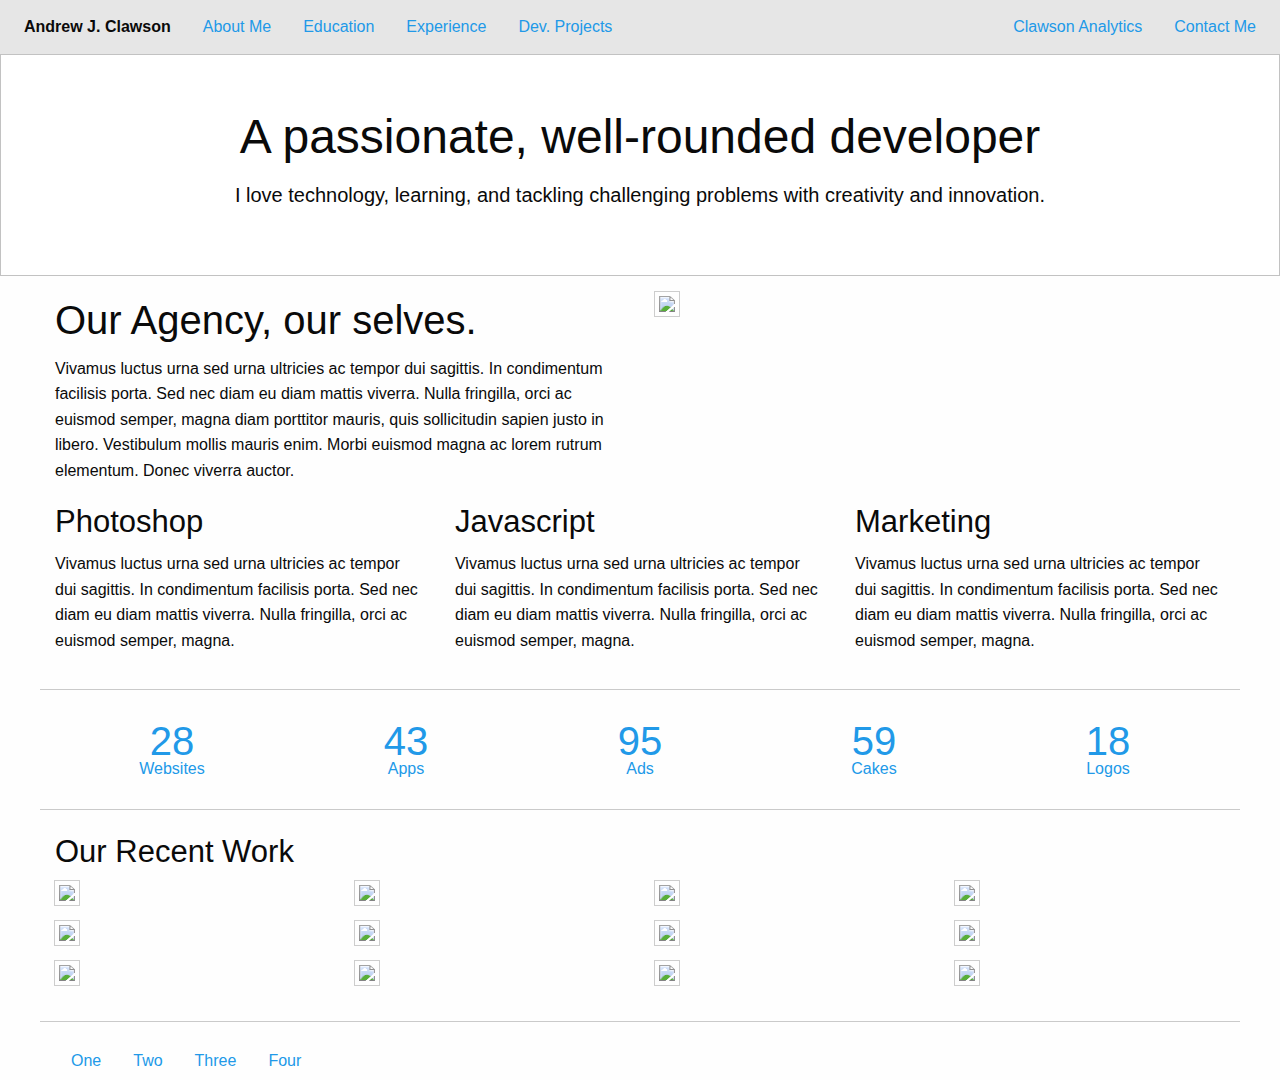
==== index.html @ dc00bdb7 "Updated header text. Next steps: background images." ====
<!doctype html>
<html class="no-js" lang="en">
  <head>
    <meta charset="utf-8" />
    <meta name="viewport" content="width=device-width, initial-scale=1.0" />
    <title>Andrew J. Clawson</title>
    <link rel="stylesheet" href="styles/foundation-6.2.1-complete/css/foundation.min.css">
  </head>
  <body>

    <!-- Start Top Bar -->
    <div class="top-bar">
      <div class="top-bar-left">
        <ul class="menu">
          <li class="menu-text">Andrew J. Clawson</li>
          <li><a href="#">About Me</a></li>
          <li><a href="#">Education</a></li>
          <li><a href="#">Experience</a></li>
          <li><a href="#">Dev. Projects</a></li>
        </ul>
      </div>
      <div class="top-bar-right">
        <ul class="menu">
          <li><a href="#"></a></li>
          <li><a href="#">Clawson Analytics</a></li>
          <li><a href="#">Contact Me</a></li>

        </ul>
      </div>
    </div>
    <!-- End Top Bar -->

    <div class="callout large" id="homepage-header">
      <div class="row column text-center">
        <h1>A passionate, well-rounded developer</h1>
        <p class="lead">
          I love technology, learning, and tackling challenging
          problems with creativity and innovation.
        </p>
        <!--
        <a href="#" class="button large">Learn More</a>
        <a href="#" class="button large hollow">Learn Less</a>
      -->
      </div>
    </div>

    <div class="row">
      <div class="medium-6 columns medium-push-6">
        <img class="thumbnail" src="http://placehold.it/750x350">
      </div>
      <div class="medium-6 columns medium-pull-6">
        <h2>Our Agency, our selves.</h2>
        <p>Vivamus luctus urna sed urna ultricies ac tempor dui sagittis. In condimentum facilisis porta. Sed nec diam eu diam mattis viverra. Nulla fringilla, orci ac euismod semper, magna diam porttitor mauris, quis sollicitudin sapien justo in libero. Vestibulum mollis mauris enim. Morbi euismod magna ac lorem rutrum elementum. Donec viverra auctor.</p>
      </div>
    </div>

    <div class="row">
      <div class="medium-4 columns">
        <h3>Photoshop</h3>
        <p>Vivamus luctus urna sed urna ultricies ac tempor dui sagittis. In condimentum facilisis porta. Sed nec diam eu diam mattis viverra. Nulla fringilla, orci ac euismod semper, magna.</p>
      </div>
      <div class="medium-4 columns">
        <h3>Javascript</h3>
        <p>Vivamus luctus urna sed urna ultricies ac tempor dui sagittis. In condimentum facilisis porta. Sed nec diam eu diam mattis viverra. Nulla fringilla, orci ac euismod semper, magna.</p>
      </div>
      <div class="medium-4 columns">
        <h3>Marketing</h3>
        <p>Vivamus luctus urna sed urna ultricies ac tempor dui sagittis. In condimentum facilisis porta. Sed nec diam eu diam mattis viverra. Nulla fringilla, orci ac euismod semper, magna.</p>
      </div>
    </div>

    <hr>

    <div class="row column">
      <ul class="vertical medium-horizontal menu expanded text-center">
        <li><a href="#"><div class="stat">28</div><span>Websites</span></a></li>
        <li><a href="#"><div class="stat">43</div><span>Apps</span></a></li>
        <li><a href="#"><div class="stat">95</div><span>Ads</span></a></li>
        <li><a href="#"><div class="stat">59</div><span>Cakes</span></a></li>
        <li><a href="#"><div class="stat">18</div><span>Logos</span></a></li>
      </ul>
    </div>

    <hr>

    <div class="row column">
      <h3>Our Recent Work</h3>
    </div>

    <div class="row medium-up-3 large-up-4">
      <div class="column">
        <img class="thumbnail" src="http://placehold.it/550x550">
      </div>
      <div class="column">
        <img class="thumbnail" src="http://placehold.it/550x550">
      </div>
      <div class="column">
        <img class="thumbnail" src="http://placehold.it/550x550">
      </div>
      <div class="column">
        <img class="thumbnail" src="http://placehold.it/550x550">
      </div>
      <div class="column">
        <img class="thumbnail" src="http://placehold.it/550x550">
      </div>
      <div class="column">
        <img class="thumbnail" src="http://placehold.it/550x550">
      </div>
      <div class="column">
        <img class="thumbnail" src="http://placehold.it/550x550">
      </div>
      <div class="column">
        <img class="thumbnail" src="http://placehold.it/550x550">
      </div>
      <div class="column">
        <img class="thumbnail" src="http://placehold.it/550x550">
      </div>
      <div class="column">
        <img class="thumbnail" src="http://placehold.it/550x550">
      </div>
      <div class="column">
        <img class="thumbnail" src="http://placehold.it/550x550">
      </div>
      <div class="column">
        <img class="thumbnail" src="http://placehold.it/550x550">
      </div>
    </div>

    <hr>

    <div class="row column">
      <ul class="menu">
        <li><a href="#">One</a></li>
        <li><a href="#">Two</a></li>
        <li><a href="#">Three</a></li>
        <li><a href="#">Four</a></li>
      </ul>
    </div>

    <!--<script src="https://code.jquery.com/jquery-2.1.4.min.js"></script>
    <script src="http://dhbhdrzi4tiry.cloudfront.net/cdn/sites/foundation.js"></script>
  -->
    <script src="styles/foundation-6.2.1-complete/js/vendor/jquery.js"></script>
    <script src="styles/foundation-6.2.1-complete/js/vendor/foundation.js"></script>
    <script>
      $(document).foundation();
    </script>
  </body>
</html>
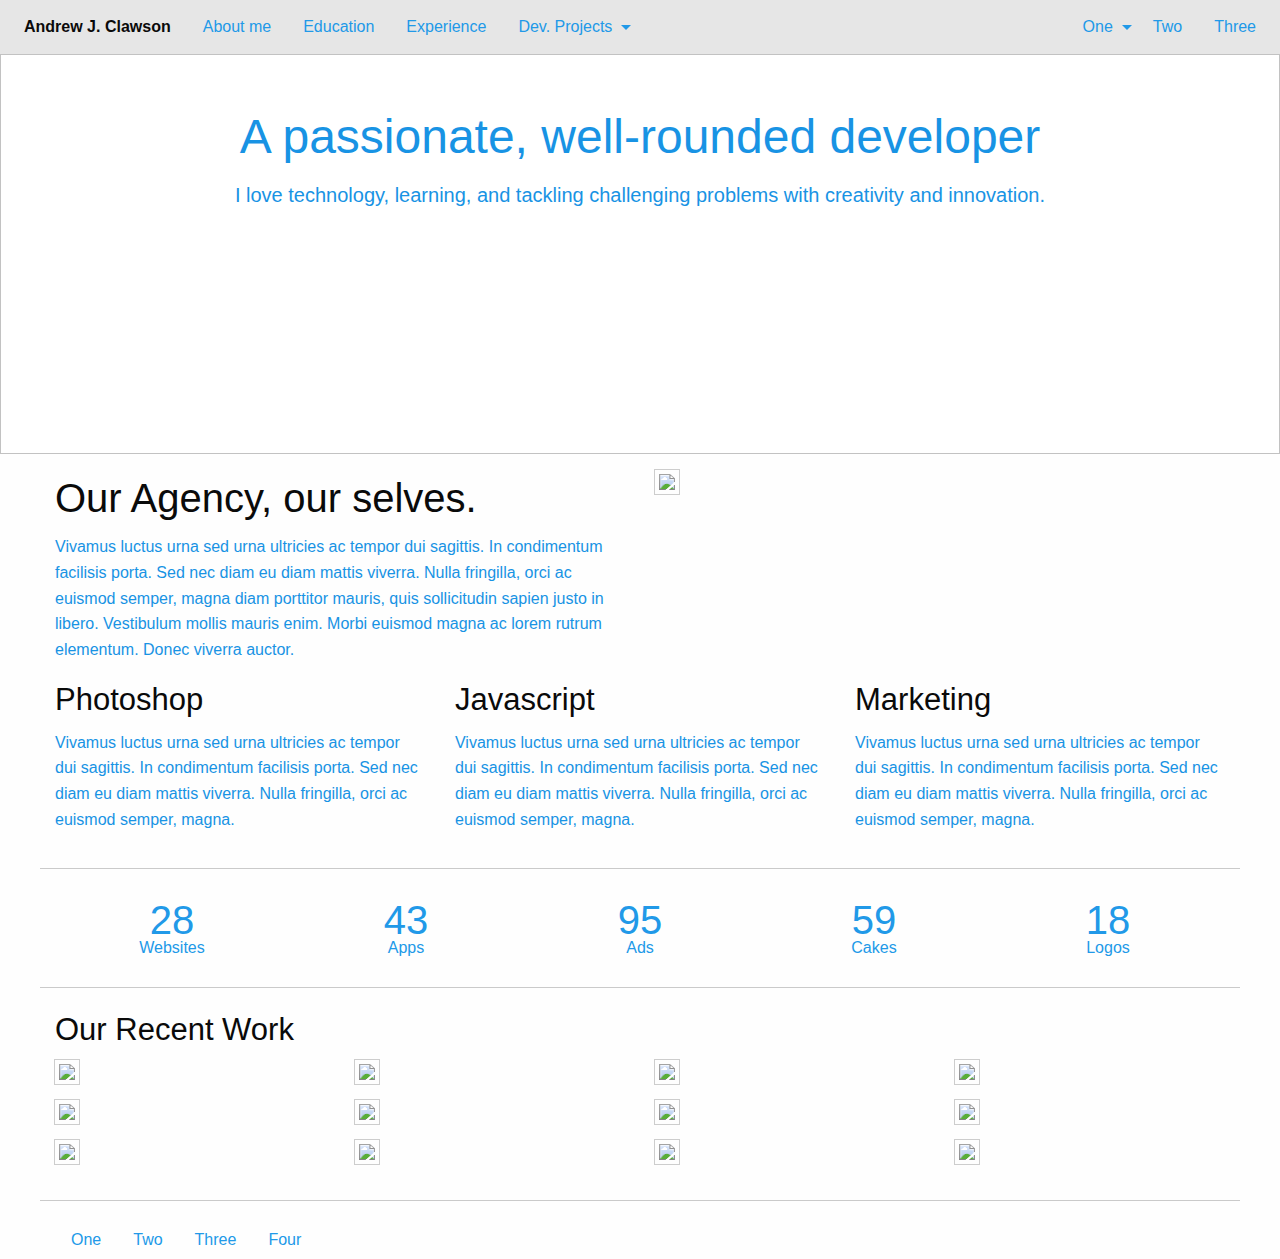
==== commit b254072b: "Top bar menu." ====
--- a/index.html
+++ b/index.html
@@ -1,22 +1,74 @@
 <!doctype html>
-<html class="no-js" lang="en">
+<html lang="en">
   <head>
     <meta charset="utf-8" />
     <meta name="viewport" content="width=device-width, initial-scale=1.0" />
     <title>Andrew J. Clawson</title>
     <link rel="stylesheet" href="styles/foundation-6.2.1-complete/css/foundation.min.css">
+    <link rel="stylesheet" href="styles/foundation-6.2.1-complete/css/app.css">
   </head>
   <body>
 
     <!-- Start Top Bar -->
+
+    <div class="title-bar" data-responsive-toggle="main-menu" data-hide-for="medium">
+      <button class="menu-icon" type="button" data-toggle></button>
+      <div class="title-bar-title">Menu</div>
+    </div>
+
+  <div class="top-bar" id="main-menu">
+    <div class="top-bar-left">
+      <ul class="dropdown menu" data-dropdown-menu>
+        <li class="menu-text">Andrew J. Clawson</li>
+        <li><a>About me</a></li>
+        <li><a href="#">Education</a></li>
+        <li><a href="#">Experience</a></li>
+        <li class="has-submenu">
+          <a href="#">Dev. Projects</a>
+          <ul class="submenu menu vertical" data-submenu>
+            <li><a href="#">Elemental School Solutions</a></li>
+            <li><a href="#">essweb.com</a></li>
+            <li><a href="#">thepipeador.clawsonanalytics.com</a></li>
+            <li><a href="#">Statistical Analysis</a></li>
+            <li><a href="#">Mobile Development</a></li>
+          </ul>
+        </li>
+      </ul>
+    </div>
+    <div class="top-bar-right">
+      <ul class="menu" data-responsive-menu="drilldown medium-dropdown">
+        <li class="has-submenu">
+          <a href="#">One</a>
+          <ul class="submenu menu vertical" data-submenu>
+            <li><a href="#">One</a></li>
+            <li><a href="#">Two</a></li>
+            <li><a href="#">Three</a></li>
+          </ul>
+        </li>
+        <li><a href="#">Two</a></li>
+        <li><a href="#">Three</a></li>
+      </ul>
+    </div>
+  </div>
+    <!--
     <div class="top-bar">
       <div class="top-bar-left">
         <ul class="menu">
           <li class="menu-text">Andrew J. Clawson</li>
           <li><a href="#">About Me</a></li>
           <li><a href="#">Education</a></li>
-          <li><a href="#">Experience</a></li>
-          <li><a href="#">Dev. Projects</a></li>
+          <li><a href="#">Work Experience</a></li>
+          <li>
+            <a href="#">Dev. Projects</a>
+            <ul class="menu vertical">
+              <li><a>Overview</a></li>
+              <li><a>Elemental School Solutions</a></li>
+              <li><a>Web Development</a></li>
+              <li><a>Statistical Analysis</a></li>
+              <li><a>Mobile Development</a></li>
+
+            </ul>
+          </li>
         </ul>
       </div>
       <div class="top-bar-right">
@@ -28,6 +80,7 @@
         </ul>
       </div>
     </div>
+  -->
     <!-- End Top Bar -->
 
     <div class="callout large" id="homepage-header">
--- a/styles/foundation-6.2.1-complete/css/app.css
+++ b/styles/foundation-6.2.1-complete/css/app.css
@@ -0,0 +1,63 @@
+#homepage-header
+{
+  height:400px;
+  background-image:url("images/mountains.jpg");
+  background-size:cover;
+
+}
+
+#homepage-header h1, p
+{
+  color:#1893e4;
+}
+
+
+.hero {
+  background: url("http://wallpoper.com/images/00/34/39/15/circuit-pcb_00343915.jpg") no-repeat center center;
+  background-size: cover;
+  height: 100vh; }
+  .hero:before {
+    content: '';
+    position: absolute;
+    top: 0;
+    right: 0;
+    bottom: 0;
+    left: 0;
+    background-image: linear-gradient(to bottom right, #002f4b, #dc4225);
+    opacity: .8; }
+  .hero .intro {
+    padding: 3rem;
+    position: relative;
+    top: 50%;
+    transform: translateY(-50%); }
+  .hero h1 {
+    color: #fff;
+    font-size: 1.5rem;
+    line-height: 1.5em;
+    letter-spacing: -0.025em;
+    font-weight: 300;
+    text-align: center; }
+  .hero p {
+    color: #fff;
+    line-height: 1.75em;
+    font-weight: 200;
+    text-align: center;
+    margin-bottom: 2rem; }
+  .hero .tech-img {
+    background: url("http://static.pexels.com/wp-content/uploads/2015/02/apple-hand-iphone-6-4322-525x350.jpg") no-repeat center center;
+    background-size: cover;
+    height: 9rem;
+    width: 9rem;
+    border-radius: 50%;
+    display: block;
+    margin: 0 auto; }
+  @media only screen and (min-width: 40.063em) {
+    .hero .tech-img {
+      height: 18rem;
+      width: 18rem; }
+    .hero h1 {
+      padding-top: 4.5rem;
+      text-align: right;
+      font-size: 2.5rem; }
+    .hero p {
+      text-align: right; } }
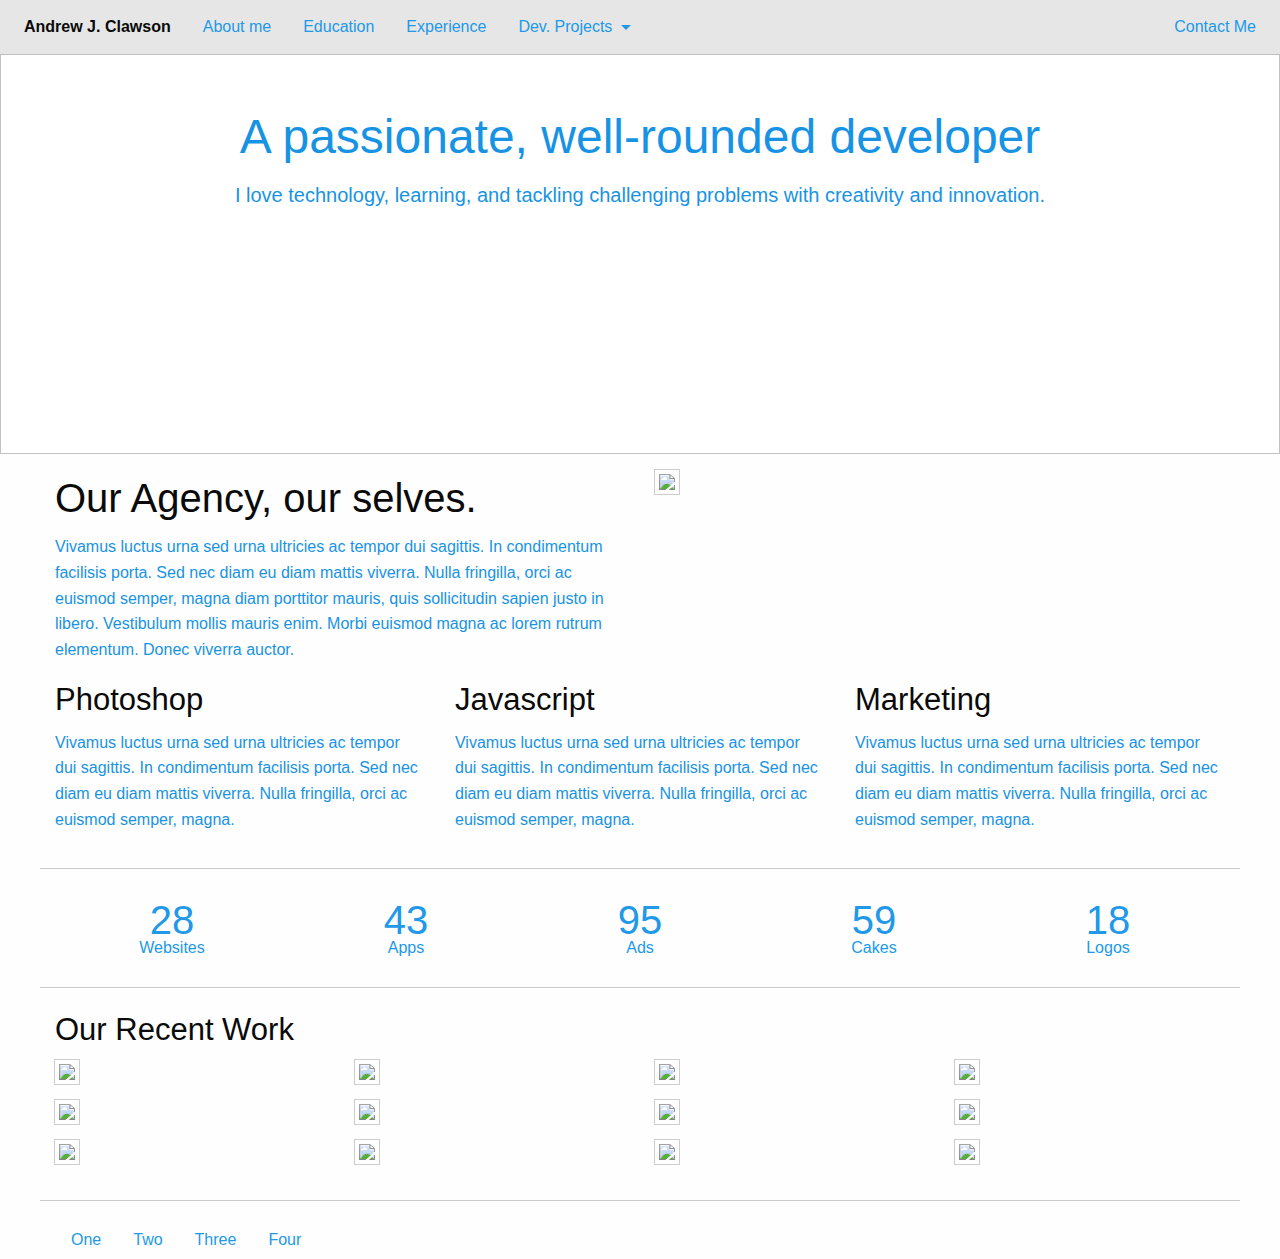
==== commit a22220d9: "Modified topbar menu." ====
--- a/index.html
+++ b/index.html
@@ -37,16 +37,7 @@
     </div>
     <div class="top-bar-right">
       <ul class="menu" data-responsive-menu="drilldown medium-dropdown">
-        <li class="has-submenu">
-          <a href="#">One</a>
-          <ul class="submenu menu vertical" data-submenu>
-            <li><a href="#">One</a></li>
-            <li><a href="#">Two</a></li>
-            <li><a href="#">Three</a></li>
-          </ul>
-        </li>
-        <li><a href="#">Two</a></li>
-        <li><a href="#">Three</a></li>
+        <li class="has-submenu"><a href="#">Contact Me</a></li>
       </ul>
     </div>
   </div>
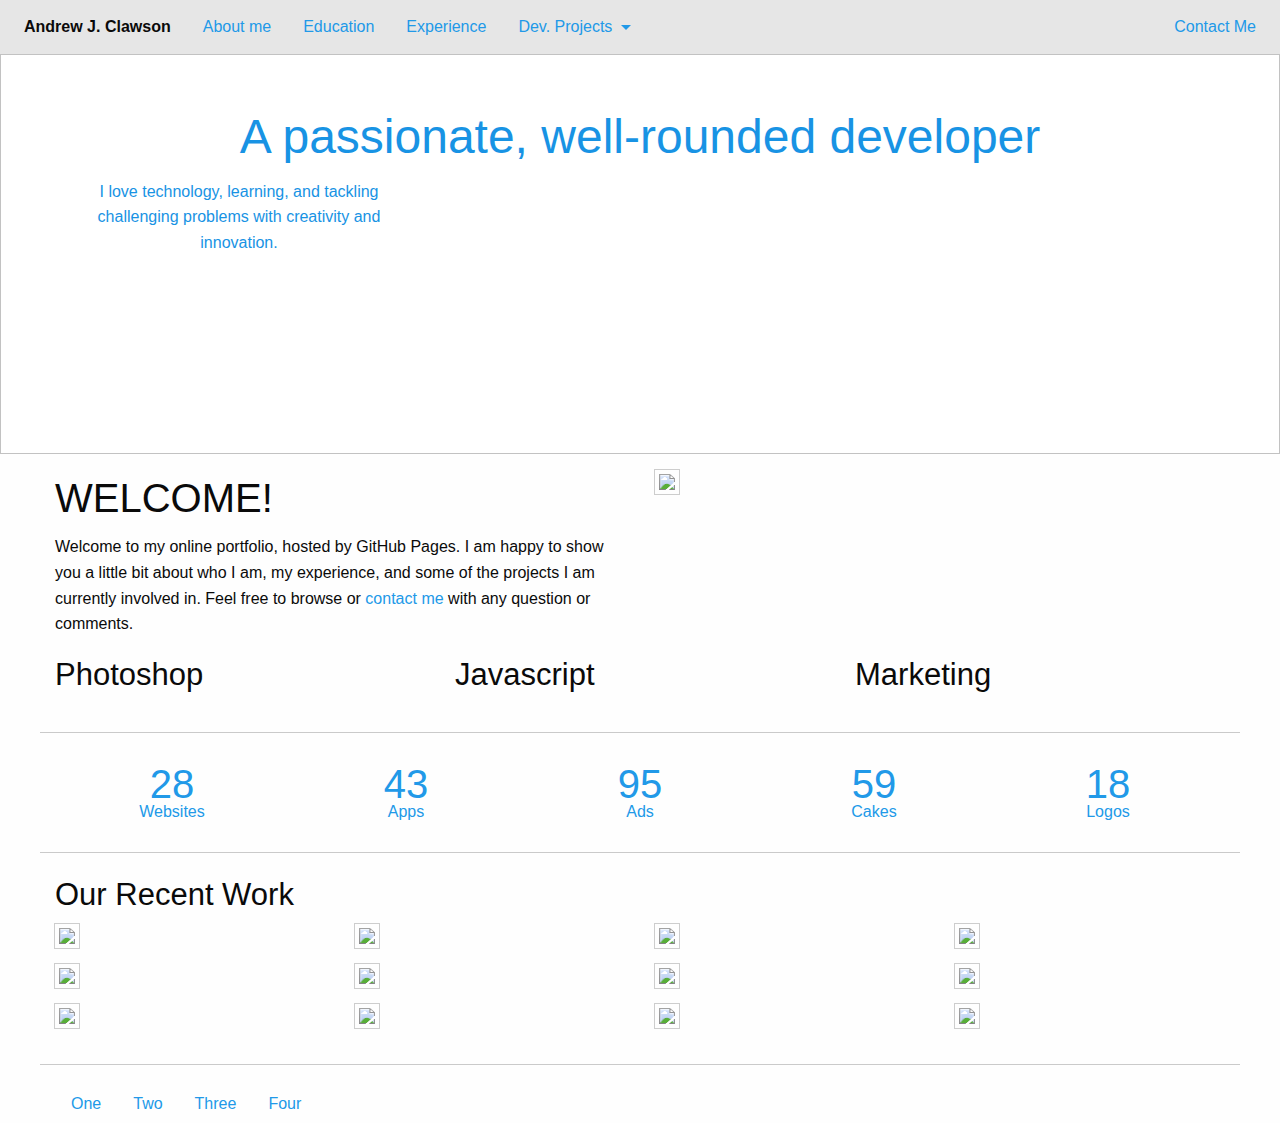
==== commit fa239f95: "More work." ====
--- a/index.html
+++ b/index.html
@@ -41,43 +41,13 @@
       </ul>
     </div>
   </div>
-    <!--
-    <div class="top-bar">
-      <div class="top-bar-left">
-        <ul class="menu">
-          <li class="menu-text">Andrew J. Clawson</li>
-          <li><a href="#">About Me</a></li>
-          <li><a href="#">Education</a></li>
-          <li><a href="#">Work Experience</a></li>
-          <li>
-            <a href="#">Dev. Projects</a>
-            <ul class="menu vertical">
-              <li><a>Overview</a></li>
-              <li><a>Elemental School Solutions</a></li>
-              <li><a>Web Development</a></li>
-              <li><a>Statistical Analysis</a></li>
-              <li><a>Mobile Development</a></li>
 
-            </ul>
-          </li>
-        </ul>
-      </div>
-      <div class="top-bar-right">
-        <ul class="menu">
-          <li><a href="#"></a></li>
-          <li><a href="#">Clawson Analytics</a></li>
-          <li><a href="#">Contact Me</a></li>
-
-        </ul>
-      </div>
-    </div>
-  -->
     <!-- End Top Bar -->
 
     <div class="callout large" id="homepage-header">
       <div class="row column text-center">
         <h1>A passionate, well-rounded developer</h1>
-        <p class="lead">
+        <p id="homepage-lead">
           I love technology, learning, and tackling challenging
           problems with creativity and innovation.
         </p>
@@ -93,23 +63,34 @@
         <img class="thumbnail" src="http://placehold.it/750x350">
       </div>
       <div class="medium-6 columns medium-pull-6">
-        <h2>Our Agency, our selves.</h2>
-        <p>Vivamus luctus urna sed urna ultricies ac tempor dui sagittis. In condimentum facilisis porta. Sed nec diam eu diam mattis viverra. Nulla fringilla, orci ac euismod semper, magna diam porttitor mauris, quis sollicitudin sapien justo in libero. Vestibulum mollis mauris enim. Morbi euismod magna ac lorem rutrum elementum. Donec viverra auctor.</p>
+        <h2>WELCOME!</h2>
+        <p>
+          Welcome to my online portfolio, hosted by GitHub Pages. I am happy
+          to show you a little bit about who I am, my experience, and some of
+          the projects I am currently involved in.  Feel free to browse or
+          <a>contact me</a> with any question or comments.
+        </p>
       </div>
     </div>
 
     <div class="row">
       <div class="medium-4 columns">
         <h3>Photoshop</h3>
-        <p>Vivamus luctus urna sed urna ultricies ac tempor dui sagittis. In condimentum facilisis porta. Sed nec diam eu diam mattis viverra. Nulla fringilla, orci ac euismod semper, magna.</p>
+        <p>
+
+        </p>
       </div>
       <div class="medium-4 columns">
         <h3>Javascript</h3>
-        <p>Vivamus luctus urna sed urna ultricies ac tempor dui sagittis. In condimentum facilisis porta. Sed nec diam eu diam mattis viverra. Nulla fringilla, orci ac euismod semper, magna.</p>
+        <p>
+
+        </p>
       </div>
       <div class="medium-4 columns">
         <h3>Marketing</h3>
-        <p>Vivamus luctus urna sed urna ultricies ac tempor dui sagittis. In condimentum facilisis porta. Sed nec diam eu diam mattis viverra. Nulla fringilla, orci ac euismod semper, magna.</p>
+        <p>
+
+        </p>
       </div>
     </div>
 
--- a/styles/foundation-6.2.1-complete/css/app.css
+++ b/styles/foundation-6.2.1-complete/css/app.css
@@ -6,58 +6,13 @@
 
 }
 
-#homepage-header h1, p
+#homepage-header h1
 {
   color:#1893e4;
 }
 
-
-.hero {
-  background: url("http://wallpoper.com/images/00/34/39/15/circuit-pcb_00343915.jpg") no-repeat center center;
-  background-size: cover;
-  height: 100vh; }
-  .hero:before {
-    content: '';
-    position: absolute;
-    top: 0;
-    right: 0;
-    bottom: 0;
-    left: 0;
-    background-image: linear-gradient(to bottom right, #002f4b, #dc4225);
-    opacity: .8; }
-  .hero .intro {
-    padding: 3rem;
-    position: relative;
-    top: 50%;
-    transform: translateY(-50%); }
-  .hero h1 {
-    color: #fff;
-    font-size: 1.5rem;
-    line-height: 1.5em;
-    letter-spacing: -0.025em;
-    font-weight: 300;
-    text-align: center; }
-  .hero p {
-    color: #fff;
-    line-height: 1.75em;
-    font-weight: 200;
-    text-align: center;
-    margin-bottom: 2rem; }
-  .hero .tech-img {
-    background: url("http://static.pexels.com/wp-content/uploads/2015/02/apple-hand-iphone-6-4322-525x350.jpg") no-repeat center center;
-    background-size: cover;
-    height: 9rem;
-    width: 9rem;
-    border-radius: 50%;
-    display: block;
-    margin: 0 auto; }
-  @media only screen and (min-width: 40.063em) {
-    .hero .tech-img {
-      height: 18rem;
-      width: 18rem; }
-    .hero h1 {
-      padding-top: 4.5rem;
-      text-align: right;
-      font-size: 2.5rem; }
-    .hero p {
-      text-align: right; } }
+#homepage-lead{
+  width:350px;
+  color:#1893e4;
+  text-align:center;
+}
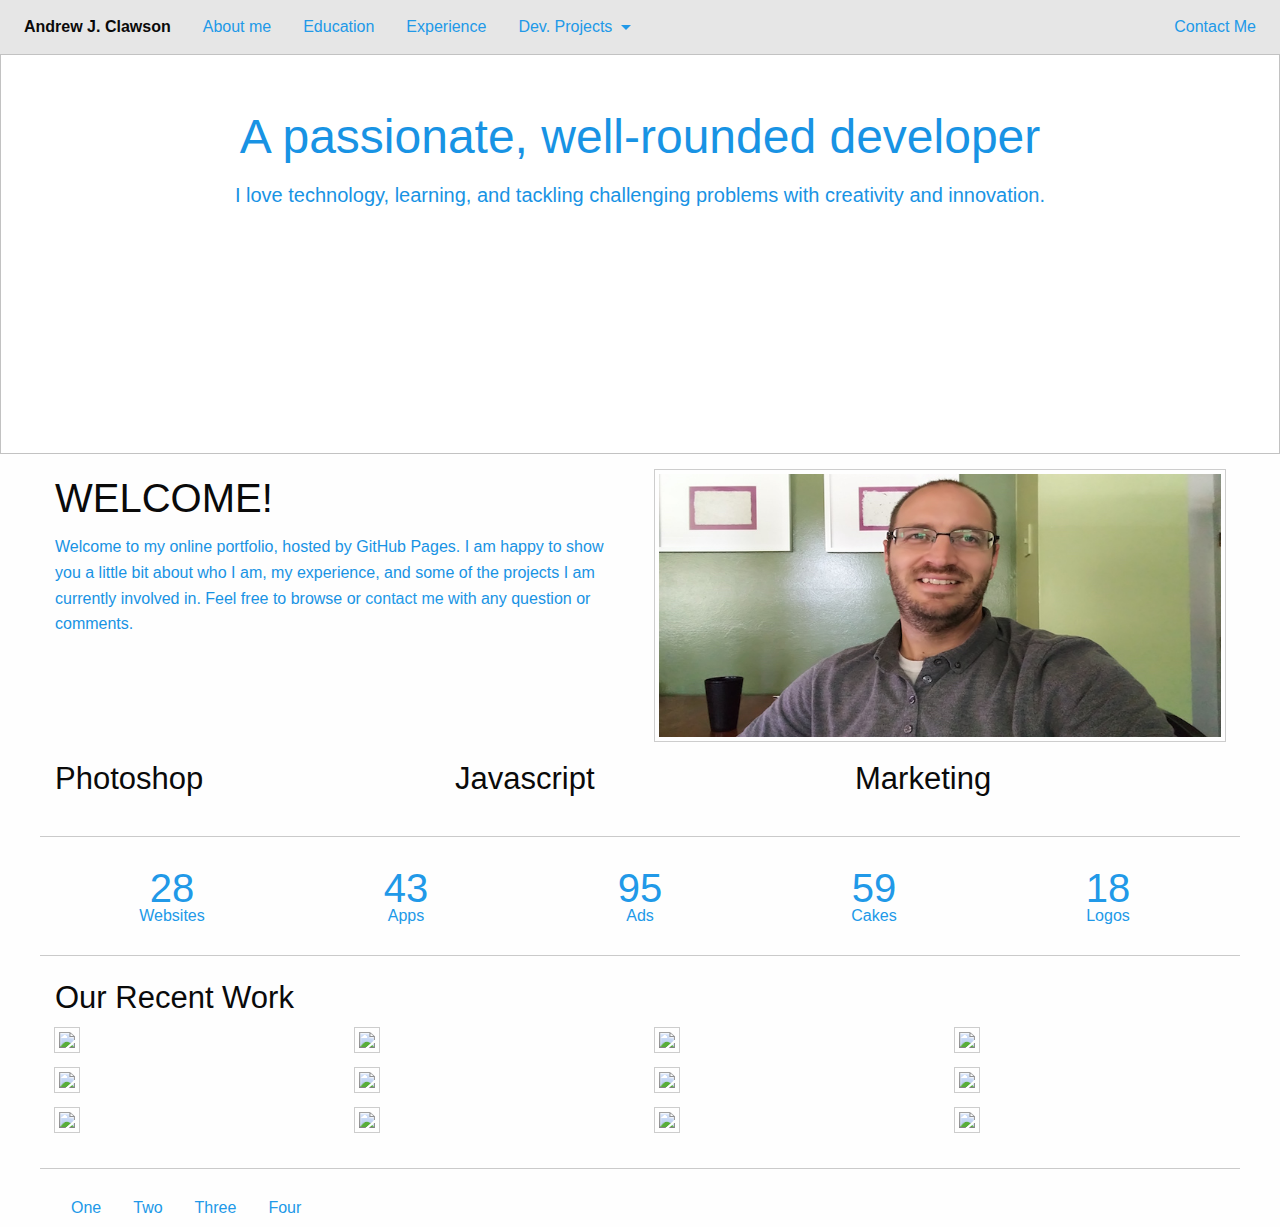
==== commit 48e51010: "Added images. href to about.html." ====
--- a/index.html
+++ b/index.html
@@ -20,7 +20,7 @@
     <div class="top-bar-left">
       <ul class="dropdown menu" data-dropdown-menu>
         <li class="menu-text">Andrew J. Clawson</li>
-        <li><a>About me</a></li>
+        <li><a href="about.html">About me</a></li>
         <li><a href="#">Education</a></li>
         <li><a href="#">Experience</a></li>
         <li class="has-submenu">
@@ -47,7 +47,7 @@
     <div class="callout large" id="homepage-header">
       <div class="row column text-center">
         <h1>A passionate, well-rounded developer</h1>
-        <p id="homepage-lead">
+        <p class="lead">
           I love technology, learning, and tackling challenging
           problems with creativity and innovation.
         </p>
@@ -60,7 +60,7 @@
 
     <div class="row">
       <div class="medium-6 columns medium-push-6">
-        <img class="thumbnail" src="http://placehold.it/750x350">
+        <img class="thumbnail" src="styles/foundation-6.2.1-complete/css/images/me1.jpg">
       </div>
       <div class="medium-6 columns medium-pull-6">
         <h2>WELCOME!</h2>
--- a/styles/foundation-6.2.1-complete/css/app.css
+++ b/styles/foundation-6.2.1-complete/css/app.css
@@ -6,13 +6,8 @@
 
 }
 
-#homepage-header h1
+#homepage-header h1,p
 {
+  
   color:#1893e4;
 }
-
-#homepage-lead{
-  width:350px;
-  color:#1893e4;
-  text-align:center;
-}
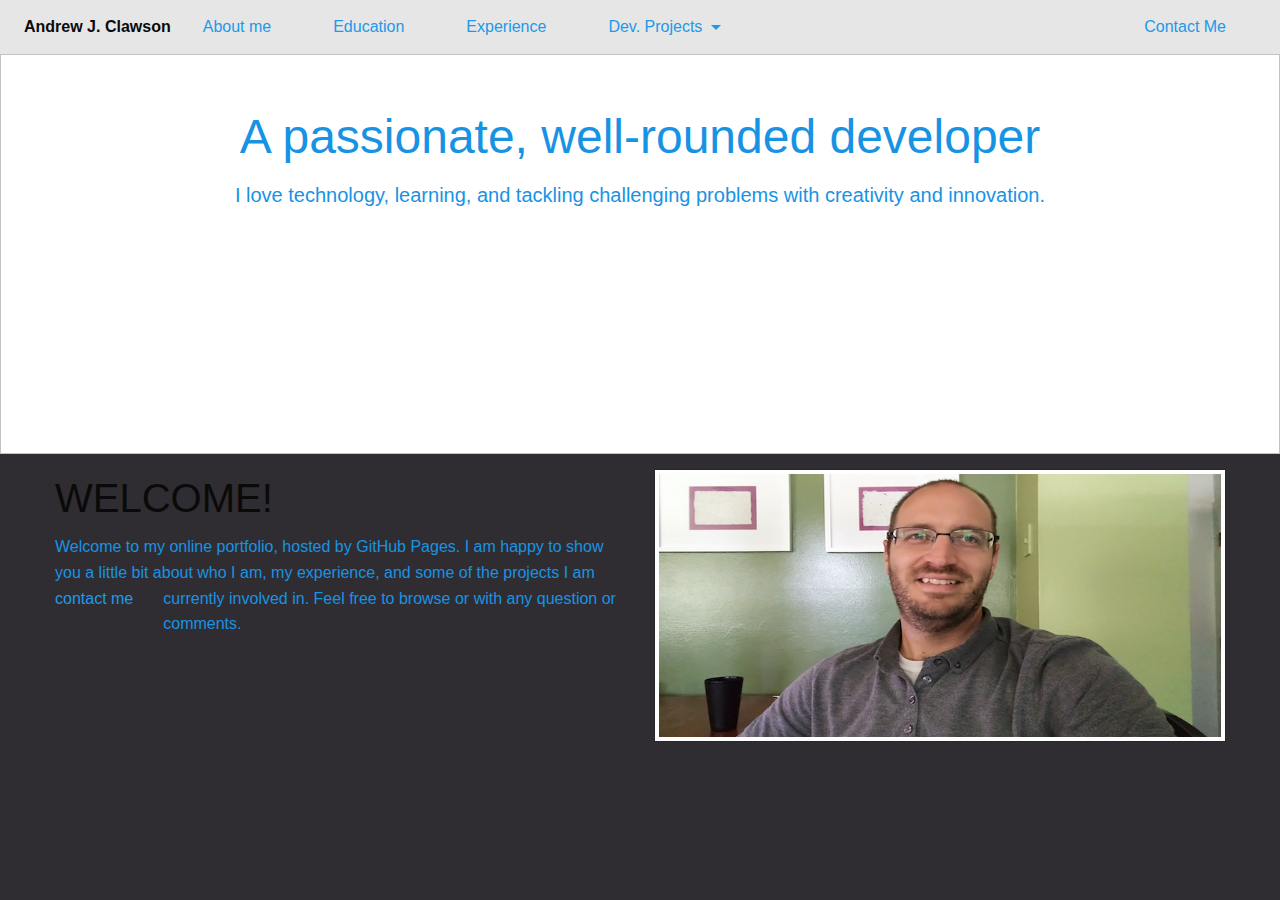
==== commit e0cc0156: "Added education.html" ====
--- a/index.html
+++ b/index.html
@@ -6,6 +6,8 @@
     <title>Andrew J. Clawson</title>
     <link rel="stylesheet" href="styles/foundation-6.2.1-complete/css/foundation.min.css">
     <link rel="stylesheet" href="styles/foundation-6.2.1-complete/css/app.css">
+    <link rel="stylesheet" href="styles/social_icons/ml-social-buttons.css">
+    <link rel="stylesheet" href="styles/social_icons/fonts.css">
   </head>
   <body>
 
@@ -63,7 +65,7 @@
         <img class="thumbnail" src="styles/foundation-6.2.1-complete/css/images/me1.jpg">
       </div>
       <div class="medium-6 columns medium-pull-6">
-        <h2>WELCOME!</h2>
+        <h2 style="text:3AD89B">WELCOME!</h2>
         <p>
           Welcome to my online portfolio, hosted by GitHub Pages. I am happy
           to show you a little bit about who I am, my experience, and some of
@@ -73,6 +75,7 @@
       </div>
     </div>
 
+<!--
     <div class="row">
       <div class="medium-4 columns">
         <h3>Photoshop</h3>
@@ -161,7 +164,7 @@
         <li><a href="#">Four</a></li>
       </ul>
     </div>
-
+-->
     <!--<script src="https://code.jquery.com/jquery-2.1.4.min.js"></script>
     <script src="http://dhbhdrzi4tiry.cloudfront.net/cdn/sites/foundation.js"></script>
   -->
--- a/styles/foundation-6.2.1-complete/css/app.css
+++ b/styles/foundation-6.2.1-complete/css/app.css
@@ -1,3 +1,15 @@
+body {
+	font-family: "Helvetica Neue", Helvetica, Arial, sans-serif;
+	margin: 0; padding: 0;
+	background-color: #2f2d31;
+}
+
+.container {
+	width: 450px;
+	margin: 150px auto 0 auto;
+	padding: 0px;
+}
+
 #homepage-header
 {
   height:400px;
@@ -8,6 +20,45 @@
 
 #homepage-header h1,p
 {
-  
+
   color:#1893e4;
 }
+
+/* Button Styles */
+.facebook {
+	/*General*/
+	display: block;
+	text-decoration: none;
+
+	/*Text*/
+	font-family: 'SocialGlyphs';text-align: center;
+	font-size:35px;
+	line-height:1.2;
+	text-indent: 10px;
+	font-weight:regular;
+	color: white;
+	text-shadow:0px -1px 0px rgba(0,0,0,0.20);
+	-ms-filter:"progid:DXImageTransform.Microsoft.dropshadow(OffX=0,OffY=1,Color=#40ffffff,Positive=true)";zoom:1;
+	filter:progid:DXImageTransform.Microsoft.dropshadow(OffX=0,OffY=1,Color=#40ffffff,Positive=true);
+
+	/*Background*/
+	width:44px;
+	height:44px;
+	-webkit-border-radius: 3px;
+	-moz-border-radius: 3px;
+	border-radius: 3px;
+	background-color: #4f78b4;
+	-webkit-box-shadow: 0 1px 3px rgba(0,0,0,.1);
+	-moz-box-shadow: 0 1px 3px rgba(0,0,0,.1);
+	box-shadow: 0 1px 3px rgba(0,0,0,.1);
+	background-image: -webkit-linear-gradient(bottom, #4974b0, #6e90c0);
+	background-image: -moz-linear-gradient(bottom, #4974b0, #6e90c0);
+	background-image: -o-linear-gradient(bottom, #4974b0, #6e90c0);
+	background-image: linear-gradient(to top, #4974b0, #6e90c0);
+}
+
+/*
+.facebook:after {
+	content: "A";
+}
+*/
--- a/styles/social_icons/ml-social-buttons.css
+++ b/styles/social_icons/ml-social-buttons.css
@@ -0,0 +1,892 @@
+/*
+
+CSS Social Media Buttons by MediaLoot
+URL: http://medialoot.com/item/css-social-media-buttons
+
+Designer: Tony Thomas
+
+*/
+
+/* General & Layout */
+
+body {
+	font-family: "Helvetica Neue", Helvetica, Arial, sans-serif;
+	margin: 0; padding: 0;
+	background-color: #2f2d31;
+}
+
+.container {
+	width: 450px;
+	margin: 150px auto 0 auto;
+	padding: 0px;
+}
+
+a {
+	float: left;
+	margin: 0 30px 20px 0;
+}
+
+
+/* Hover and Active States for All Button Styles */
+
+a:link { opacity: 1; }
+a:hover { 
+	-webkit-box-shadow: inset 0 0 0 250px rgba(255,255,255,.1);
+	-moz-box-shadow: inset 0 0 0 250px rgba(255,255,255,.1);
+	box-shadow: inset 0 0 0 250px rgba(255,255,255,.1);
+	}
+a:active { opacity: 0.8; }
+
+
+/* Button Styles */
+
+.facebook {
+	/*General*/
+	display: block; 
+	text-decoration: none;
+	
+	/*Text*/
+	font-family: 'SocialGlyphs';text-align: center;
+	font-size:35px;
+	line-height:1.2;
+	text-indent: 10px;
+	font-weight:regular;
+	color: white;
+	text-shadow:0px -1px 0px rgba(0,0,0,0.20);
+	-ms-filter:"progid:DXImageTransform.Microsoft.dropshadow(OffX=0,OffY=1,Color=#40ffffff,Positive=true)";zoom:1;
+	filter:progid:DXImageTransform.Microsoft.dropshadow(OffX=0,OffY=1,Color=#40ffffff,Positive=true);
+	
+	/*Background*/
+	width:44px;
+	height:44px;
+	-webkit-border-radius: 3px;
+	-moz-border-radius: 3px;
+	border-radius: 3px;
+	background-color: #4f78b4;
+	-webkit-box-shadow: 0 1px 3px rgba(0,0,0,.1);
+	-moz-box-shadow: 0 1px 3px rgba(0,0,0,.1);
+	box-shadow: 0 1px 3px rgba(0,0,0,.1);
+	background-image: -webkit-linear-gradient(bottom, #4974b0, #6e90c0);
+	background-image: -moz-linear-gradient(bottom, #4974b0, #6e90c0);
+	background-image: -o-linear-gradient(bottom, #4974b0, #6e90c0);
+	background-image: linear-gradient(to top, #4974b0, #6e90c0);
+}
+
+.facebook:after {
+	content: "A";
+}
+
+.twitter {
+	/*General*/
+	display: block; 
+	text-decoration: none;
+	
+	/*Text*/
+	font-family: 'SocialGlyphs';
+	text-align: center;
+	font-size:33px;
+	line-height:1.3;
+	text-indent: 2px;
+	color: white;
+	text-shadow:0px -1px 0px rgba(0,0,0,0.20);
+	-ms-filter:"progid:DXImageTransform.Microsoft.dropshadow(OffX=0,OffY=1,Color=#40ffffff,Positive=true)";zoom:1;
+	filter:progid:DXImageTransform.Microsoft.dropshadow(OffX=0,OffY=1,Color=#40ffffff,Positive=true);
+	
+	/*Background*/
+	width: 44px;
+	height: 44px;
+	-webkit-border-radius: 3px;
+	-moz-border-radius: 3px;
+	border-radius: 3px;
+	background-color: #4e9edc;
+	-webkit-box-shadow: 0 1px 3px rgba(0,0,0,.1);
+	-moz-box-shadow: 0 1px 3px rgba(0,0,0,.1);
+	box-shadow: 0 1px 3px rgba(0,0,0,.1);
+	background-image: -webkit-linear-gradient(bottom, #4e9edc, #5daae6);
+	background-image: -moz-linear-gradient(bottom, #4e9edc, #5daae6);
+	background-image: -o-linear-gradient(bottom, #4e9edc, #5daae6);
+	background-image: linear-gradient(to top, #4e9edc, #5daae6);
+}
+
+.twitter:after {
+	content: "B";
+}
+
+.google {
+	/*General*/
+	display: block; 
+	text-decoration: none;
+	
+	/*Text*/
+	font-family: 'SocialGlyphs';
+	text-align: center;
+	font-size: 34px;
+	line-height:1.2;
+	text-indent: 2px;
+	color: white;
+	text-shadow:0px -1px 0px rgba(0,0,0,0.20);
+	-ms-filter:"progid:DXImageTransform.Microsoft.dropshadow(OffX=0,OffY=1,Color=#40ffffff,Positive=true)";zoom:1;
+	filter:progid:DXImageTransform.Microsoft.dropshadow(OffX=0,OffY=1,Color=#40ffffff,Positive=true);
+	
+	/*Background*/
+	width: 44px;
+	height: 44px;
+	-webkit-border-radius: 3px;
+	-moz-border-radius: 3px;
+	border-radius: 3px;
+	background-color: #da4935;
+	-webkit-box-shadow: 0 1px 3px rgba(0,0,0,.1);
+	-moz-box-shadow: 0 1px 3px rgba(0,0,0,.1);
+	box-shadow: 0 1px 3px rgba(0,0,0,.1);
+	background-image: -webkit-linear-gradient(bottom, #da4935, #e15946);
+	background-image: -moz-linear-gradient(bottom, #da4935, #e15946);
+	background-image: -o-linear-gradient(bottom, #da4935, #e15946);
+	background-image: linear-gradient(to top, #da4935, #e15946);
+}
+
+.google:after {
+	content: "C";
+}
+
+.myspace {
+	/*General*/
+	display: block; 
+	text-decoration: none;
+	
+	/*Text*/
+	font-family: 'SocialGlyphs';
+	text-align: center;
+	font-size:32px;
+	line-height:1.4;
+	color: white;
+	text-shadow:0px -1px 0px rgba(0,0,0,0.20);
+	-ms-filter:"progid:DXImageTransform.Microsoft.dropshadow(OffX=0,OffY=1,Color=#40ffffff,Positive=true)";zoom:1;
+	filter:progid:DXImageTransform.Microsoft.dropshadow(OffX=0,OffY=1,Color=#40ffffff,Positive=true);
+	
+	/*Background*/
+	width: 44px;
+	height: 44px;
+	-webkit-border-radius: 3px;
+	-moz-border-radius: 3px;
+	border-radius: 3px;
+	background-color: #474747;
+	-webkit-box-shadow: 0 1px 3px rgba(0,0,0,.1);
+	-moz-box-shadow: 0 1px 3px rgba(0,0,0,.1);
+	box-shadow: 0 1px 3px rgba(0,0,0,.1);
+	background-image: -webkit-linear-gradient(bottom, #424242, #4e4e4e);
+	background-image: -moz-linear-gradient(bottom, #424242, #4e4e4e);
+	background-image: -o-linear-gradient(bottom, #424242, #4e4e4e);
+	background-image: linear-gradient(to top, #424242, #4e4e4e);
+}
+
+.myspace:after {
+	content: "D";
+}
+
+.instagram {
+	/*General*/
+	display: block; 
+	text-decoration: none;
+	
+	/*Text*/
+	font-family: 'SocialGlyphs';
+	text-align: center;
+	font-size:35px;
+	line-height:1.2;
+	text-indent: 2px;
+	color: white;
+	text-shadow:0px -1px 0px rgba(0,0,0,0.20);
+	-ms-filter:"progid:DXImageTransform.Microsoft.dropshadow(OffX=0,OffY=1,Color=#40ffffff,Positive=true)";zoom:1;
+	filter:progid:DXImageTransform.Microsoft.dropshadow(OffX=0,OffY=1,Color=#40ffffff,Positive=true);
+	
+	/*Background*/
+	width: 44px;
+	height: 44px;
+	-webkit-border-radius: 3px;
+	-moz-border-radius: 3px;
+	border-radius: 3px;
+	background-color: #49709b;
+	-webkit-box-shadow: 0 1px 3px rgba(0,0,0,.1);
+	-moz-box-shadow: 0 1px 3px rgba(0,0,0,.1);
+	box-shadow: 0 1px 3px rgba(0,0,0,.1);
+	background-image: -webkit-linear-gradient(bottom, #49709b, #6387af);
+	background-image: -moz-linear-gradient(bottom, #49709b, #6387af);
+	background-image: -o-linear-gradient(bottom, #49709b, #6387af);
+	background-image: linear-gradient(to top, #49709b, #6387af);
+}
+
+.instagram:after {
+	content: "E";
+}
+
+.linkedin {
+	/*General*/
+	display: block; 
+	text-decoration: none;
+	
+	/*Text*/
+	font-family: 'SocialGlyphs';
+	text-align: center;
+	font-size:30px;
+	line-height:1.4;
+	color: white;
+	text-shadow:0px -1px 0px rgba(0,0,0,0.20);
+	-ms-filter:"progid:DXImageTransform.Microsoft.dropshadow(OffX=0,OffY=1,Color=#40ffffff,Positive=true)";zoom:1;
+	filter:progid:DXImageTransform.Microsoft.dropshadow(OffX=0,OffY=1,Color=#40ffffff,Positive=true);
+	
+	/*Background*/
+	width: 44px;
+	height: 44px;
+	-webkit-border-radius: 3px;
+	-moz-border-radius: 3px;
+	border-radius: 3px;
+	background-color: #005a87;
+	-webkit-box-shadow: 0 1px 3px rgba(0,0,0,.1);
+	-moz-box-shadow: 0 1px 3px rgba(0,0,0,.1);
+	box-shadow: 0 1px 3px rgba(0,0,0,.1);
+	background-image: -webkit-linear-gradient(bottom, #005a87, #066696);
+	background-image: -moz-linear-gradient(bottom, #005a87, #066696);
+	background-image: -o-linear-gradient(bottom, #005a87, #066696);
+	background-image: linear-gradient(to top, #005a87, #066696);
+}
+
+.linkedin:after {
+	content: "F";
+}
+
+.vimeo {
+	/*General*/
+	display: block; 
+	text-decoration: none;
+	
+	/*Text*/
+	font-family: 'SocialGlyphs';
+	text-align: center;
+	font-size:32px;
+	text-indent: 0px;
+	line-height:1.3;
+	color: white;
+	text-shadow:0px -1px 0px rgba(0,0,0,0.20);
+	-ms-filter:"progid:DXImageTransform.Microsoft.dropshadow(OffX=0,OffY=1,Color=#40ffffff,Positive=true)";zoom:1;
+	filter:progid:DXImageTransform.Microsoft.dropshadow(OffX=0,OffY=1,Color=#40ffffff,Positive=true);
+	
+	/*Background*/
+	width: 44px;
+	height: 44px;
+	-webkit-border-radius: 3px;
+	-moz-border-radius: 3px;
+	border-radius: 3px;
+	background-color: #61a0ad;
+	-webkit-box-shadow: 0 1px 3px rgba(0,0,0,.1);
+	-moz-box-shadow: 0 1px 3px rgba(0,0,0,.1);
+	box-shadow: 0 1px 3px rgba(0,0,0,.1);
+	background-image: -webkit-linear-gradient(bottom, #61a0ad, #68aebd);
+	background-image: -moz-linear-gradient(bottom, #61a0ad, #68aebd);
+	background-image: -o-linear-gradient(bottom, #61a0ad, #68aebd);
+	background-image: linear-gradient(to top, #61a0ad, #68aebd);
+}
+
+.vimeo:after {
+	content: "G";
+}
+
+.youtube {
+	/*General*/
+	display: block; 
+	text-decoration: none;
+	
+	/*Text*/
+	font-family: 'SocialGlyphs';
+	text-align: center;
+	font-size:32px;
+	line-height:1.3;
+	text-indent: 2px;
+	color: white;
+	text-shadow:0px -1px 0px rgba(0,0,0,0.20);
+	-ms-filter:"progid:DXImageTransform.Microsoft.dropshadow(OffX=0,OffY=1,Color=#40ffffff,Positive=true)";zoom:1;
+	filter:progid:DXImageTransform.Microsoft.dropshadow(OffX=0,OffY=1,Color=#40ffffff,Positive=true);
+	
+	/*Background*/
+	width: 44px;
+	height: 44px;
+	-webkit-border-radius: 3px;
+	-moz-border-radius: 3px;
+	border-radius: 3px;
+	background-color: #c9322b;
+	-webkit-box-shadow: 0 1px 3px rgba(0,0,0,.1);
+	-moz-box-shadow: 0 1px 3px rgba(0,0,0,.1);
+	box-shadow: 0 1px 3px rgba(0,0,0,.1);
+	background-image: -webkit-linear-gradient(bottom, #c9322b, #dc3f38);
+	background-image: -moz-linear-gradient(bottom, #c9322b, #dc3f38);
+	background-image: -o-linear-gradient(bottom, #c9322b, #dc3f38);
+	background-image: linear-gradient(to top, #c9322b, #dc3f38);
+}
+
+.youtube:after {
+	content: "H";
+}
+
+.dribbble {
+	/*General*/
+	display: block; 
+	text-decoration: none;
+	
+	/*Text*/
+	font-family: 'SocialGlyphs';
+	text-align: center;
+	font-size:35px;
+	line-height:1.2;
+	color: white;
+	text-shadow:0px -1px 0px rgba(0,0,0,0.20);
+	-ms-filter:"progid:DXImageTransform.Microsoft.dropshadow(OffX=0,OffY=1,Color=#40ffffff,Positive=true)";zoom:1;
+	filter:progid:DXImageTransform.Microsoft.dropshadow(OffX=0,OffY=1,Color=#40ffffff,Positive=true);
+	
+	/*Background*/
+	width: 44px;
+	height: 44px;
+	-webkit-border-radius: 3px;
+	-moz-border-radius: 3px;
+	border-radius: 3px;
+	background-color: #eb4d8a;
+	-webkit-box-shadow: 0 1px 3px rgba(0,0,0,.1);
+	-moz-box-shadow: 0 1px 3px rgba(0,0,0,.1);
+	box-shadow: 0 1px 3px rgba(0,0,0,.1);
+	background-image: -webkit-linear-gradient(bottom, #eb4d8a, #f84e90);
+	background-image: -moz-linear-gradient(bottom, #eb4d8a, #f84e90);
+	background-image: -o-linear-gradient(bottom, #eb4d8a, #f84e90);
+	background-image: linear-gradient(to top, #eb4d8a, #f84e90);
+}
+
+.dribbble:after {
+	content: "I";
+}
+
+.forrst {
+	/*General*/
+	display: block; 
+	text-decoration: none;
+	
+	/*Text*/
+	font-family: 'SocialGlyphs';
+	text-align: center;
+	font-size:32px;
+	line-height:1.4;
+	color: white;
+	text-shadow:0px -1px 0px rgba(0,0,0,0.20);
+	-ms-filter:"progid:DXImageTransform.Microsoft.dropshadow(OffX=0,OffY=1,Color=#40ffffff,Positive=true)";zoom:1;
+	filter:progid:DXImageTransform.Microsoft.dropshadow(OffX=0,OffY=1,Color=#40ffffff,Positive=true);
+	
+	/*Background*/
+	width: 44px;
+	height: 44px;
+	-webkit-border-radius: 3px;
+	-moz-border-radius: 3px;
+	border-radius: 3px;
+	background-color: #267434;
+	-webkit-box-shadow: 0 1px 3px rgba(0,0,0,.1);
+	-moz-box-shadow: 0 1px 3px rgba(0,0,0,.1);
+	box-shadow: 0 1px 3px rgba(0,0,0,.1);
+	background-image: -webkit-linear-gradient(bottom, #267434, #328a42);
+	background-image: -moz-linear-gradient(bottom, #267434, #328a42);
+	background-image: -o-linear-gradient(bottom, #267434, #328a42);
+	background-image: linear-gradient(to top, #267434, #328a42);
+}
+
+.forrst:after {
+	content: "J";
+}
+
+.stumbleupon {
+	/*General*/
+	display: block; 
+	text-decoration: none;
+	
+	/*Text*/
+	font-family: 'SocialGlyphs';
+	text-align: center;
+	font-size:35px;
+	line-height:1.1;
+	color: white;
+	text-shadow:0px -1px 0px rgba(0,0,0,0.20);
+	-ms-filter:"progid:DXImageTransform.Microsoft.dropshadow(OffX=0,OffY=1,Color=#40ffffff,Positive=true)";zoom:1;
+	filter:progid:DXImageTransform.Microsoft.dropshadow(OffX=0,OffY=1,Color=#40ffffff,Positive=true);
+	
+	/*Background*/
+	width: 44px;
+	height: 44px;
+	-webkit-border-radius: 3px;
+	-moz-border-radius: 3px;
+	border-radius: 3px;
+	background-color: #ea4b24;
+	-webkit-box-shadow: 0 1px 3px rgba(0,0,0,.1);
+	-moz-box-shadow: 0 1px 3px rgba(0,0,0,.1);
+	box-shadow: 0 1px 3px rgba(0,0,0,.1);
+	background-image: -webkit-linear-gradient(bottom, #ea4b24, #f7623d);
+	background-image: -moz-linear-gradient(bottom, #ea4b24, #f7623d);
+	background-image: -o-linear-gradient(bottom, #ea4b24, #f7623d);
+	background-image: linear-gradient(to top, #ea4b24, #f7623d);
+}
+
+.stumbleupon:after {
+	content: "K";
+}
+
+.pinterest {
+	/*General*/
+	display: block; 
+	text-decoration: none;
+	
+	/*Text*/
+	font-family: 'SocialGlyphs';
+	text-align: center;
+	font-size:36px;
+	line-height:1.2;
+	color: white;
+	text-shadow:0px -1px 0px rgba(0,0,0,0.20);
+	-ms-filter:"progid:DXImageTransform.Microsoft.dropshadow(OffX=0,OffY=1,Color=#40ffffff,Positive=true)";zoom:1;
+	filter:progid:DXImageTransform.Microsoft.dropshadow(OffX=0,OffY=1,Color=#40ffffff,Positive=true);
+	
+	/*Background*/
+	width: 44px;
+	height: 44px;
+	-webkit-border-radius: 3px;
+	-moz-border-radius: 3px;
+	border-radius: 3px;
+	background-color: #b8242a;
+	-webkit-box-shadow: 0 1px 3px rgba(0,0,0,.1);
+	-moz-box-shadow: 0 1px 3px rgba(0,0,0,.1);
+	box-shadow: 0 1px 3px rgba(0,0,0,.1);
+	background-image: -webkit-linear-gradient(bottom, #b8242a, #c5383e);
+	background-image: -moz-linear-gradient(bottom, #b8242a, #c5383e);
+	background-image: -o-linear-gradient(bottom, #b8242a, #c5383e);
+	background-image: linear-gradient(to top, #b8242a, #c5383e);
+}
+
+.pinterest:after {
+	content: "L";
+}
+
+.blogger {
+	/*General*/
+	display: block; 
+	text-decoration: none;
+	
+	/*Text*/
+	font-family: 'SocialGlyphs';
+	text-align: center;
+	font-size:35px;
+	line-height:1.2;
+	text-indent: 5px;
+	color: white;
+	text-shadow:0px -1px 0px rgba(0,0,0,0.20);
+	-ms-filter:"progid:DXImageTransform.Microsoft.dropshadow(OffX=0,OffY=1,Color=#40ffffff,Positive=true)";zoom:1;
+	filter:progid:DXImageTransform.Microsoft.dropshadow(OffX=0,OffY=1,Color=#40ffffff,Positive=true);
+	
+	/*Background*/
+	width: 44px;
+	height: 44px;
+	-webkit-border-radius: 3px;
+	-moz-border-radius: 3px;
+	border-radius: 3px;
+	background-color: #fc9847;
+	-webkit-box-shadow: 0 1px 3px rgba(0,0,0,.1);
+	-moz-box-shadow: 0 1px 3px rgba(0,0,0,.1);
+	box-shadow: 0 1px 3px rgba(0,0,0,.1);
+	background-image: -webkit-linear-gradient(bottom, #fc9847, #ffa55c);
+	background-image: -moz-linear-gradient(bottom, #fc9847, #ffa55c);
+	background-image: -o-linear-gradient(bottom, #fc9847, #ffa55c);
+	background-image: linear-gradient(to top, #fc9847, #ffa55c);
+}
+
+.blogger:after {
+	content: "M";
+}
+
+.yahoo {
+	/*General*/
+	display: block; 
+	text-decoration: none;
+	
+	/*Text*/
+	font-family: 'SocialGlyphs';
+	text-align: center;
+	font-size:33px;
+	line-height:1.1;
+	color: white;
+	text-shadow:0px -1px 0px rgba(0,0,0,0.20);
+	-ms-filter:"progid:DXImageTransform.Microsoft.dropshadow(OffX=0,OffY=1,Color=#40ffffff,Positive=true)";zoom:1;
+	filter:progid:DXImageTransform.Microsoft.dropshadow(OffX=0,OffY=1,Color=#40ffffff,Positive=true);
+	
+	/*Background*/
+	width: 44px;
+	height: 44px;
+	-webkit-border-radius: 3px;
+	-moz-border-radius: 3px;
+	border-radius: 3px;
+	background-color: #5f0d8e;
+	-webkit-box-shadow: 0 1px 3px rgba(0,0,0,.1);
+	-moz-box-shadow: 0 1px 3px rgba(0,0,0,.1);
+	box-shadow: 0 1px 3px rgba(0,0,0,.1);
+	background-image: -webkit-linear-gradient(bottom, #72179d, #9227b6);
+	background-image: -moz-linear-gradient(bottom, #72179d, #9227b6);
+	background-image: -o-linear-gradient(bottom, #72179d, #9227b6);
+	background-image: linear-gradient(to top, #72179d, #9227b6);
+}
+
+.yahoo:after {
+	content: "N";
+}
+
+.evernote {
+	/*General*/
+	display: block; 
+	text-decoration: none;
+	
+	/*Text*/
+	font-family: 'SocialGlyphs';
+	text-align: center;
+	font-size:38px;
+	line-height:1.1;
+	color: white;
+	text-shadow:0px -1px 0px rgba(0,0,0,0.20);
+	-ms-filter:"progid:DXImageTransform.Microsoft.dropshadow(OffX=0,OffY=1,Color=#40ffffff,Positive=true)";zoom:1;
+	filter:progid:DXImageTransform.Microsoft.dropshadow(OffX=0,OffY=1,Color=#40ffffff,Positive=true);
+	
+	/*Background*/
+	width: 44px;
+	height: 44px;
+	-webkit-border-radius: 3px;
+	-moz-border-radius: 3px;
+	border-radius: 3px;
+	background-color: #7ac143;
+	-webkit-box-shadow: 0 1px 3px rgba(0,0,0,.1);
+	-moz-box-shadow: 0 1px 3px rgba(0,0,0,.1);
+	box-shadow: 0 1px 3px rgba(0,0,0,.1);
+	background-image: -webkit-linear-gradient(bottom, #7ac143, #8fc565);
+	background-image: -moz-linear-gradient(bottom, #7ac143, #8fc565);
+	background-image: -o-linear-gradient(bottom, #7ac143, #8fc565);
+	background-image: linear-gradient(to top, #7ac143, #8fc565);
+}
+
+.evernote:after {
+	content: "O";
+}
+
+.wordpress {
+	/*General*/
+	display: block; 
+	text-decoration: none;
+	
+	/*Text*/
+	font-family: 'SocialGlyphs';
+	text-align: center;
+	font-size:38px;
+	line-height:1.1;
+	text-indent: 2px;
+	color: white;
+	text-shadow:0px -1px 0px rgba(0,0,0,0.20);
+	-ms-filter:"progid:DXImageTransform.Microsoft.dropshadow(OffX=0,OffY=1,Color=#40ffffff,Positive=true)";zoom:1;
+	filter:progid:DXImageTransform.Microsoft.dropshadow(OffX=0,OffY=1,Color=#40ffffff,Positive=true);
+	
+	/*Background*/
+	width: 44px;
+	height: 44px;
+	-webkit-border-radius: 3px;
+	-moz-border-radius: 3px;
+	border-radius: 3px;
+	background-color: #2485b3;
+	-webkit-box-shadow: 0 1px 3px rgba(0,0,0,.1);
+	-moz-box-shadow: 0 1px 3px rgba(0,0,0,.1);
+	box-shadow: 0 1px 3px rgba(0,0,0,.1);
+	background-image: -webkit-linear-gradient(bottom, #2485b3, #4597be);
+	background-image: -moz-linear-gradient(bottom, #2485b3, #4597be);
+	background-image: -o-linear-gradient(bottom, #2485b3, #4597be);
+	background-image: linear-gradient(to top, #2485b3, #4597be);
+}
+
+.wordpress:after {
+	content: "P";
+}
+
+.foursquare {
+	/*General*/
+	display: block; 
+	text-decoration: none;
+	
+	/*Text*/
+	font-family: 'SocialGlyphs';
+	text-align: center;
+	font-size:34px;
+	line-height:1.4;
+	color: white;
+	text-shadow:0px -1px 0px rgba(0,0,0,0.20);
+	-ms-filter:"progid:DXImageTransform.Microsoft.dropshadow(OffX=0,OffY=1,Color=#40ffffff,Positive=true)";zoom:1;
+	filter:progid:DXImageTransform.Microsoft.dropshadow(OffX=0,OffY=1,Color=#40ffffff,Positive=true);
+	
+	/*Background*/
+	width: 44px;
+	height: 44px;
+	-webkit-border-radius: 3px;
+	-moz-border-radius: 3px;
+	border-radius: 3px;
+	background-color: #0bbadf;
+	-webkit-box-shadow: 0 1px 3px rgba(0,0,0,.1);
+	-moz-box-shadow: 0 1px 3px rgba(0,0,0,.1);
+	box-shadow: 0 1px 3px rgba(0,0,0,.1);
+	background-image: -webkit-linear-gradient(bottom, #0bbadf, #4cc1da);
+	background-image: -moz-linear-gradient(bottom, #0bbadf, #4cc1da);
+	background-image: -o-linear-gradient(bottom, #0bbadf, #4cc1da);
+	background-image: linear-gradient(to top, #0bbadf, #4cc1da);
+}
+
+.foursquare:after {
+	content: "Q";
+}
+
+.lastfm {
+	/*General*/
+	display: block; 
+	text-decoration: none;
+	
+	/*Text*/
+	font-family: 'SocialGlyphs';
+	text-align: center;
+	font-size:32px;
+	line-height:1.1;
+	color: white;
+	text-shadow:0px -1px 0px rgba(0,0,0,0.20);
+	-ms-filter:"progid:DXImageTransform.Microsoft.dropshadow(OffX=0,OffY=1,Color=#40ffffff,Positive=true)";zoom:1;
+	filter:progid:DXImageTransform.Microsoft.dropshadow(OffX=0,OffY=1,Color=#40ffffff,Positive=true);
+	
+	/*Background*/
+	width: 44px;
+	height: 44px;
+	-webkit-border-radius: 3px;
+	-moz-border-radius: 3px;
+	border-radius: 3px;
+	background-color: #de1600;
+	-webkit-box-shadow: 0 1px 3px rgba(0,0,0,.1);
+	-moz-box-shadow: 0 1px 3px rgba(0,0,0,.1);
+	box-shadow: 0 1px 3px rgba(0,0,0,.1);
+	background-image: -webkit-linear-gradient(bottom, #de1600, #de402e);
+	background-image: -moz-linear-gradient(bottom, #de1600, #de402e);
+	background-image: -o-linear-gradient(bottom, #de1600, #de402e);
+	background-image: linear-gradient(to top, #de1600, #de402e);
+}
+
+.lastfm:after {
+	content: "R";
+}
+
+.behance {
+	/*General*/
+	display: block; 
+	text-decoration: none;
+	
+	/*Text*/
+	font-family: 'SocialGlyphs';
+	text-align: center;
+	font-size:36px;
+	line-height:0.9;
+	text-indent: 2px;
+	color: white;
+	text-shadow:0px -1px 0px rgba(0,0,0,0.20);
+	-ms-filter:"progid:DXImageTransform.Microsoft.dropshadow(OffX=0,OffY=1,Color=#40ffffff,Positive=true)";zoom:1;
+	filter:progid:DXImageTransform.Microsoft.dropshadow(OffX=0,OffY=1,Color=#40ffffff,Positive=true);
+	
+	/*Background*/
+	width: 44px;
+	height: 44px;
+	-webkit-border-radius: 3px;
+	-moz-border-radius: 3px;
+	border-radius: 3px;
+	background-color: #1e6fed;
+	-webkit-box-shadow: 0 1px 3px rgba(0,0,0,.1);
+	-moz-box-shadow: 0 1px 3px rgba(0,0,0,.1);
+	box-shadow: 0 1px 3px rgba(0,0,0,.1);
+	background-image: -webkit-linear-gradient(bottom, #1e6fed, #2f7df6);
+	background-image: -moz-linear-gradient(bottom, #1e6fed, #2f7df6);
+	background-image: -o-linear-gradient(bottom, #1e6fed, #2f7df6);
+	background-image: linear-gradient(to top, #1e6fed, #2f7df6);
+}
+
+.behance:after {
+	content: "S";
+}
+
+.tumblr {
+	/*General*/
+	display: block; 
+	text-decoration: none;
+	
+	/*Text*/
+	font-family: 'SocialGlyphs';
+	text-align: center;
+	font-size:32px;
+	line-height:1.3;
+	color: white;
+	text-shadow:0px -1px 0px rgba(0,0,0,0.20);
+	-ms-filter:"progid:DXImageTransform.Microsoft.dropshadow(OffX=0,OffY=1,Color=#40ffffff,Positive=true)";zoom:1;
+	filter:progid:DXImageTransform.Microsoft.dropshadow(OffX=0,OffY=1,Color=#40ffffff,Positive=true);
+	
+	
+	/*Background*/
+	width: 44px;
+	height: 44px;
+	-webkit-border-radius: 3px;
+	-moz-border-radius: 3px;
+	border-radius: 3px;
+	background-color: #466484;
+	-webkit-box-shadow: 0 1px 3px rgba(0,0,0,.1);
+	-moz-box-shadow: 0 1px 3px rgba(0,0,0,.1);
+	box-shadow: 0 1px 3px rgba(0,0,0,.1);
+	background-image: -webkit-linear-gradient(bottom, #466484, #4f759e);
+	background-image: -moz-linear-gradient(bottom, #466484, #4f759e);
+	background-image: -o-linear-gradient(bottom, #466484, #4f759e);
+	background-image: linear-gradient(to top, #466484, #4f759e);
+}
+
+.tumblr:after {
+	content: "T";
+}
+
+.feed {
+	/*General*/
+	display: block; 
+	text-decoration: none;
+	
+	/*Text*/
+	font-family: 'SocialGlyphs';
+	text-align: center;
+	font-size:34px;
+	line-height:1.2;
+	color: white;
+	text-shadow:0px -1px 0px rgba(0,0,0,0.20);
+	-ms-filter:"progid:DXImageTransform.Microsoft.dropshadow(OffX=0,OffY=1,Color=#40ffffff,Positive=true)";zoom:1;
+	filter:progid:DXImageTransform.Microsoft.dropshadow(OffX=0,OffY=1,Color=#40ffffff,Positive=true);
+	
+	/*Background*/
+	width: 44px;
+	height: 44px;
+	-webkit-border-radius: 3px;
+	-moz-border-radius: 3px;
+	border-radius: 3px;
+	background-color: #ef922f;
+	-webkit-box-shadow: 0 1px 3px rgba(0,0,0,.1);
+	-moz-box-shadow: 0 1px 3px rgba(0,0,0,.1);
+	box-shadow: 0 1px 3px rgba(0,0,0,.1);
+	background-image: -webkit-linear-gradient(bottom, #ef922f, #f8a64f);
+	background-image: -moz-linear-gradient(bottom, #ef922f, #f8a64f);
+	background-image: -o-linear-gradient(bottom, #ef922f, #f8a64f);
+	background-image: linear-gradient(to top, #ef922f, #f8a64f);
+}
+
+.feed:after {
+	content: "U";
+}
+
+.skype {
+	/*General*/
+	display: block; 
+	text-decoration: none;
+	
+	/*Text*/
+	font-family: 'SocialGlyphs';
+	text-align: center;
+	font-size:36px;
+	text-indent: 1px;
+	line-height:1.1;
+	color: white;
+	text-shadow:0px -1px 0px rgba(0,0,0,0.20);
+	-ms-filter:"progid:DXImageTransform.Microsoft.dropshadow(OffX=0,OffY=1,Color=#40ffffff,Positive=true)";zoom:1;
+	filter:progid:DXImageTransform.Microsoft.dropshadow(OffX=0,OffY=1,Color=#40ffffff,Positive=true);
+	
+	/*Background*/
+	width: 44px;
+	height: 44px;
+	-webkit-border-radius: 3px;
+	-moz-border-radius: 3px;
+	border-radius: 3px;
+	background-color: #00aff0;
+	-webkit-box-shadow: 0 1px 3px rgba(0,0,0,.1);
+	-moz-box-shadow: 0 1px 3px rgba(0,0,0,.1);
+	box-shadow: 0 1px 3px rgba(0,0,0,.1);
+	background-image: -webkit-linear-gradient(bottom, #00aff0, #1bc1ff);
+	background-image: -moz-linear-gradient(bottom, #00aff0, #1bc1ff);
+	background-image: -o-linear-gradient(bottom, #00aff0, #1bc1ff);
+	background-image: linear-gradient(to top, #00aff0, #1bc1ff);
+}
+
+.skype:after {
+	content: "V";
+}
+
+.email {
+	/*General*/
+	display: block; 
+	text-decoration: none;
+	
+	/*Text*/
+	font-family: 'SocialGlyphs';
+	text-align: center;
+	font-size:35px;
+	line-height:1.0;
+	color: white;
+	text-shadow:0px -1px 0px rgba(0,0,0,0.20);
+	-ms-filter:"progid:DXImageTransform.Microsoft.dropshadow(OffX=0,OffY=1,Color=#40ffffff,Positive=true)";zoom:1;
+	filter:progid:DXImageTransform.Microsoft.dropshadow(OffX=0,OffY=1,Color=#40ffffff,Positive=true);
+	
+	/*Background*/
+	width: 44px;
+	height: 44px;
+	-webkit-border-radius: 3px;
+	-moz-border-radius: 3px;
+	border-radius: 3px;
+	background-color: #1d90dd;
+	-webkit-box-shadow: 0 1px 3px rgba(0,0,0,.1);
+	-moz-box-shadow: 0 1px 3px rgba(0,0,0,.1);
+	box-shadow: 0 1px 3px rgba(0,0,0,.1);
+	background-image: -webkit-linear-gradient(bottom, #1d90dd, #2da2f0);
+	background-image: -moz-linear-gradient(bottom, #1d90dd, #2da2f0);
+	background-image: -o-linear-gradient(bottom, #1d90dd, #2da2f0);
+	background-image: linear-gradient(to top, #1d90dd, #2da2f0);
+}
+
+.email:after {
+	content: "W";
+}
+
+.sharethis {
+	/*General*/
+	display: block; 
+	text-decoration: none;
+	
+	/*Text*/
+	font-family: 'SocialGlyphs';
+	text-align: center;
+	font-size:33px;
+	line-height:1.3;
+	color: white;
+	text-shadow:0px -1px 0px rgba(0,0,0,0.20);
+	-ms-filter:"progid:DXImageTransform.Microsoft.dropshadow(OffX=0,OffY=1,Color=#40ffffff,Positive=true)";zoom:1;
+	filter:progid:DXImageTransform.Microsoft.dropshadow(OffX=0,OffY=1,Color=#40ffffff,Positive=true);
+	
+	/*Background*/
+	width: 44px;
+	height: 44px;
+	-webkit-border-radius: 3px;
+	-moz-border-radius: 3px;
+	border-radius: 3px;
+	background-color: #008850;
+	-webkit-box-shadow: 0 1px 3px rgba(0,0,0,.1);
+	-moz-box-shadow: 0 1px 3px rgba(0,0,0,.1);
+	box-shadow: 0 1px 3px rgba(0,0,0,.1);
+	background-image: -webkit-linear-gradient(bottom, #008850, #119e64);
+	background-image: -moz-linear-gradient(bottom, #008850, #119e64);
+	background-image: -o-linear-gradient(bottom, #008850, #119e64);
+	background-image: linear-gradient(to top, #008850, #119e64);
+}
+
+.sharethis:after {
+	content: "X";
+}
